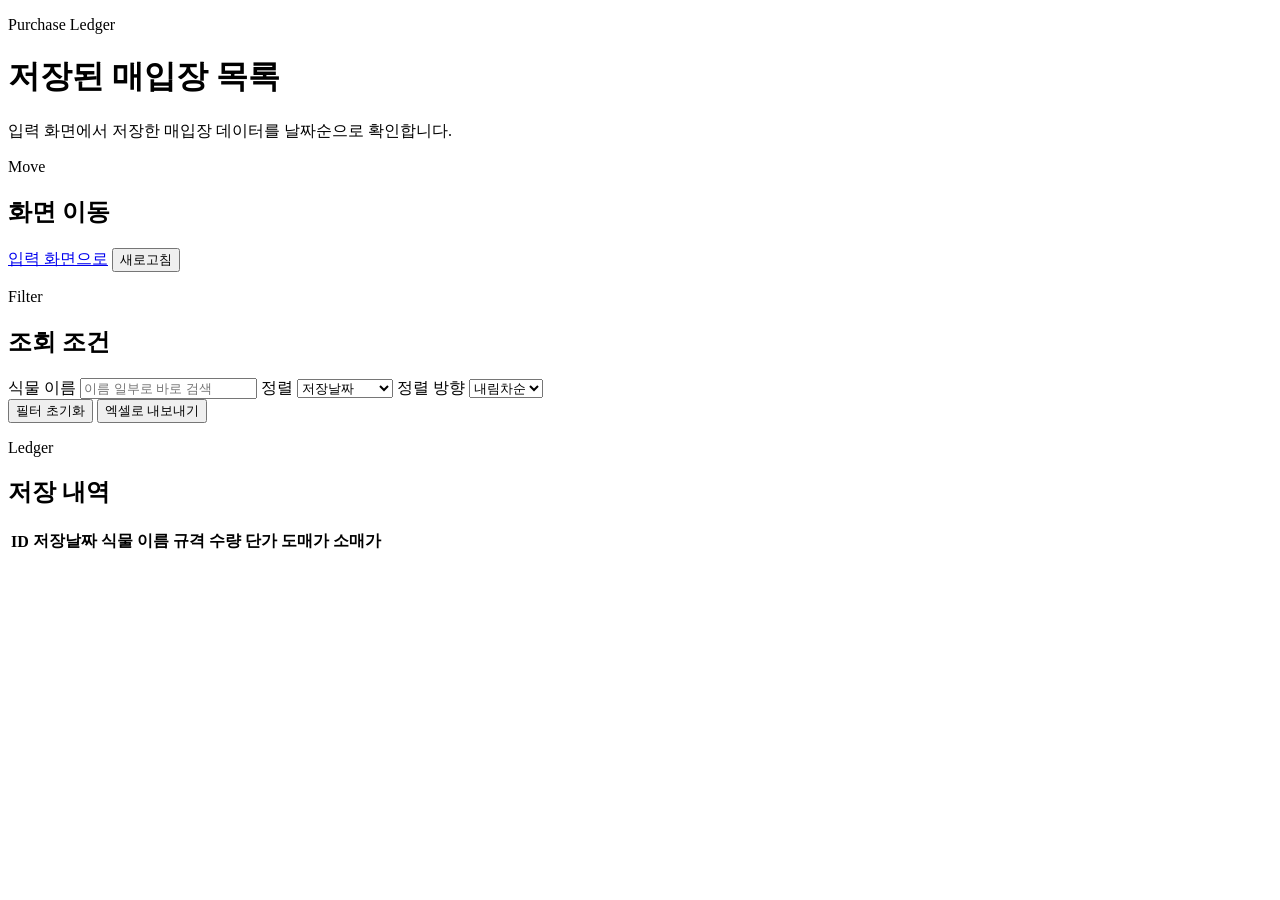
==== app/static/ledger.html @ 0eb8c50f "first commit" ====
<!DOCTYPE html>
<html lang="ko">
  <head>
    <meta charset="UTF-8" />
    <meta name="viewport" content="width=device-width, initial-scale=1.0" />
    <title>매입장 목록</title>
    <link rel="stylesheet" href="/static/styles.css" />
  </head>
  <body>
    <div class="page-shell">
      <header class="hero">
        <div class="hero-copy">
          <p class="eyebrow">Purchase Ledger</p>
          <h1>저장된 매입장 목록</h1>
          <p class="hero-text">입력 화면에서 저장한 매입장 데이터를 날짜순으로 확인합니다.</p>
        </div>
        <div class="hero-panel">
          <div class="action-card">
            <p class="section-kicker">Move</p>
            <h2>화면 이동</h2>
            <div class="inline-actions stretch">
              <a class="btn" href="/">입력 화면으로</a>
              <button id="refresh-ledger-btn" class="btn primary" type="button">
                <span id="refresh-ledger-label">새로고침</span>
                <span id="refresh-ledger-spinner" class="spinner hidden" aria-hidden="true"></span>
              </button>
            </div>
            <p id="ledger-feedback" class="feedback"></p>
          </div>
        </div>
      </header>

      <main>
        <section class="panel">
          <div class="panel-header compact">
            <div>
              <p class="section-kicker">Filter</p>
              <h2>조회 조건</h2>
            </div>
          </div>
          <div class="filter-grid">
            <label class="field-block">
              <span>식물 이름</span>
              <input id="ledger-name" type="text" placeholder="이름 일부로 바로 검색" />
            </label>
            <label class="field-block">
              <span>정렬</span>
              <select id="ledger-sort">
                <option value="date">저장날짜</option>
                <option value="id">ID</option>
                <option value="name">이름(가나다)</option>
              </select>
            </label>
            <label class="field-block">
              <span>정렬 방향</span>
              <select id="ledger-direction">
                <option value="desc">내림차순</option>
                <option value="asc">오름차순</option>
              </select>
            </label>
          </div>
          <div class="inline-actions">
            <button id="clear-ledger-filter-btn" class="btn" type="button">필터 초기화</button>
            <button id="export-ledger-btn" class="btn" type="button">
              <span id="export-ledger-label">엑셀로 내보내기</span>
              <span id="export-ledger-spinner" class="spinner hidden" aria-hidden="true"></span>
            </button>
          </div>
        </section>
        <section class="panel panel-wide">
          <div class="panel-header">
            <div>
              <p class="section-kicker">Ledger</p>
              <h2>저장 내역</h2>
            </div>
          </div>
          <div class="table-wrap">
            <table class="entry-table">
              <thead>
                <tr>
                  <th>ID</th>
                  <th>저장날짜</th>
                  <th>식물 이름</th>
                  <th>규격</th>
                  <th>수량</th>
                  <th>단가</th>
                  <th>도매가</th>
                  <th>소매가</th>
                </tr>
              </thead>
              <tbody id="ledger-body"></tbody>
            </table>
          </div>
        </section>
      </main>
    </div>
    <script src="/static/ledger.js"></script>
  </body>
</html>
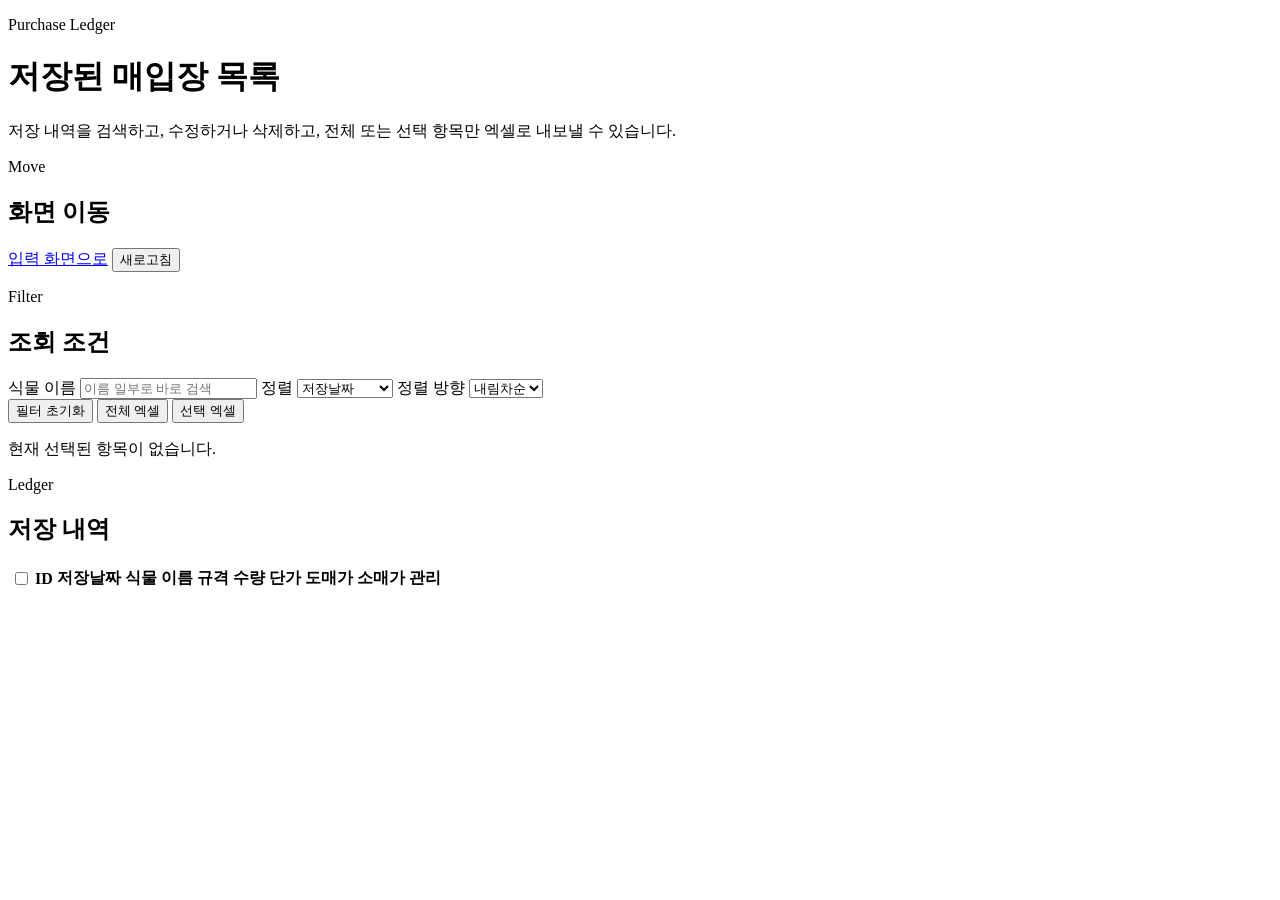
==== commit a43211d7: "feat: purchase ledger modified and delete" ====
--- a/app/static/ledger.html
+++ b/app/static/ledger.html
@@ -12,7 +12,7 @@
         <div class="hero-copy">
           <p class="eyebrow">Purchase Ledger</p>
           <h1>저장된 매입장 목록</h1>
-          <p class="hero-text">입력 화면에서 저장한 매입장 데이터를 날짜순으로 확인합니다.</p>
+          <p class="hero-text">저장 내역을 검색하고, 수정하거나 삭제하고, 전체 또는 선택 항목만 엑셀로 내보낼 수 있습니다.</p>
         </div>
         <div class="hero-panel">
           <div class="action-card">
@@ -38,6 +38,7 @@
               <h2>조회 조건</h2>
             </div>
           </div>
+
           <div class="filter-grid">
             <label class="field-block">
               <span>식물 이름</span>
@@ -59,14 +60,22 @@
               </select>
             </label>
           </div>
+
           <div class="inline-actions">
             <button id="clear-ledger-filter-btn" class="btn" type="button">필터 초기화</button>
-            <button id="export-ledger-btn" class="btn" type="button">
-              <span id="export-ledger-label">엑셀로 내보내기</span>
-              <span id="export-ledger-spinner" class="spinner hidden" aria-hidden="true"></span>
+            <button id="export-all-ledger-btn" class="btn" type="button">
+              <span id="export-all-ledger-label">전체 엑셀</span>
+              <span id="export-all-ledger-spinner" class="spinner hidden" aria-hidden="true"></span>
+            </button>
+            <button id="export-selected-ledger-btn" class="btn primary" type="button">
+              <span id="export-selected-ledger-label">선택 엑셀</span>
+              <span id="export-selected-ledger-spinner" class="spinner hidden" aria-hidden="true"></span>
             </button>
           </div>
+
+          <p id="selection-summary" class="selection-summary">현재 선택된 항목이 없습니다.</p>
         </section>
+
         <section class="panel panel-wide">
           <div class="panel-header">
             <div>
@@ -78,6 +87,9 @@
             <table class="entry-table">
               <thead>
                 <tr>
+                  <th class="check-col">
+                    <input id="select-all-ledger" type="checkbox" aria-label="현재 목록 전체 선택" />
+                  </th>
                   <th>ID</th>
                   <th>저장날짜</th>
                   <th>식물 이름</th>
@@ -86,6 +98,7 @@
                   <th>단가</th>
                   <th>도매가</th>
                   <th>소매가</th>
+                  <th>관리</th>
                 </tr>
               </thead>
               <tbody id="ledger-body"></tbody>
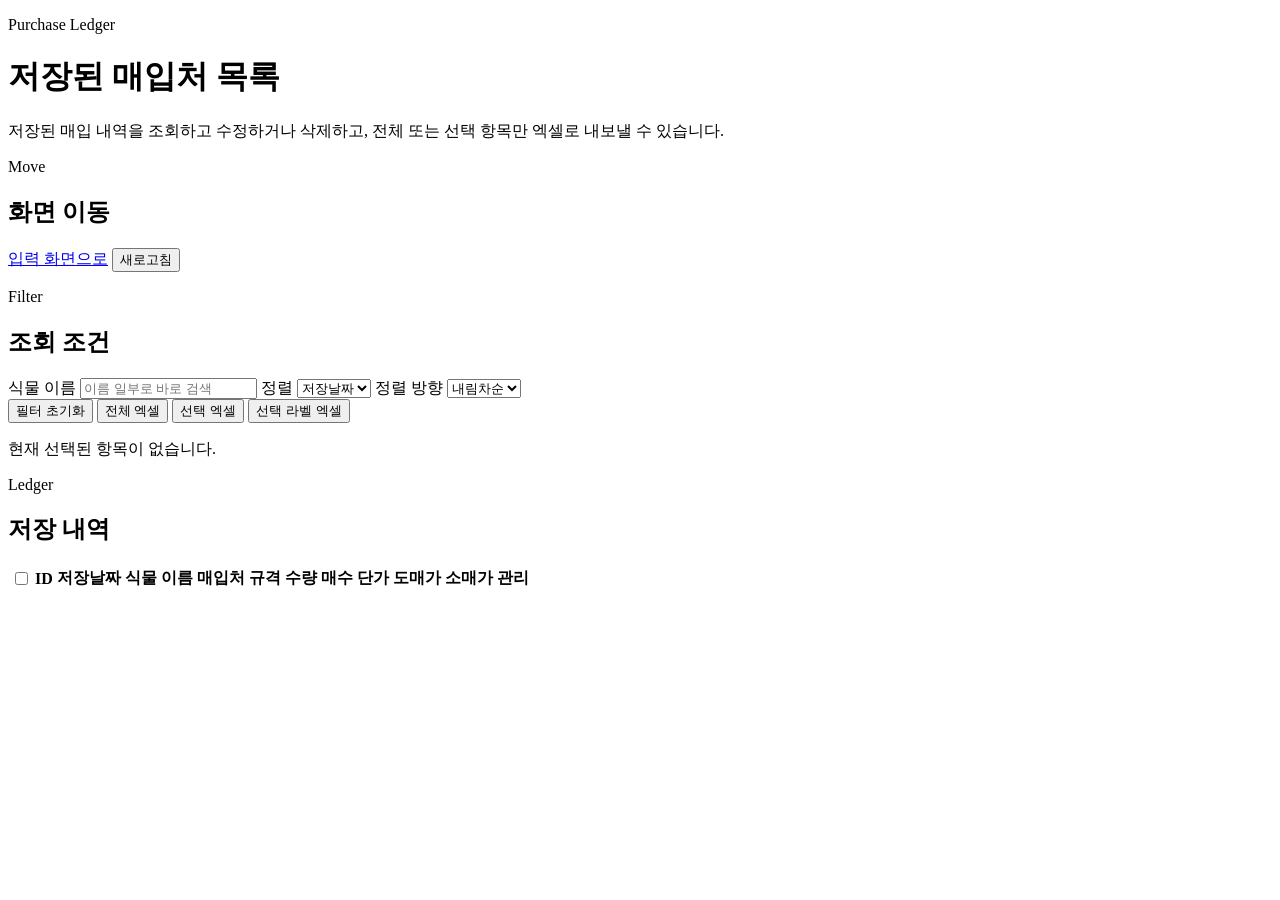
==== commit f9e48dc2: "test" ====
--- a/app/static/ledger.html
+++ b/app/static/ledger.html
@@ -3,7 +3,7 @@
   <head>
     <meta charset="UTF-8" />
     <meta name="viewport" content="width=device-width, initial-scale=1.0" />
-    <title>매입장 목록</title>
+    <title>매입처 목록</title>
     <link rel="stylesheet" href="/static/styles.css" />
   </head>
   <body>
@@ -11,8 +11,10 @@
       <header class="hero">
         <div class="hero-copy">
           <p class="eyebrow">Purchase Ledger</p>
-          <h1>저장된 매입장 목록</h1>
-          <p class="hero-text">저장 내역을 검색하고, 수정하거나 삭제하고, 전체 또는 선택 항목만 엑셀로 내보낼 수 있습니다.</p>
+          <h1>저장된 매입처 목록</h1>
+          <p class="hero-text">
+            저장된 매입 내역을 조회하고 수정하거나 삭제하고, 전체 또는 선택 항목만 엑셀로 내보낼 수 있습니다.
+          </p>
         </div>
         <div class="hero-panel">
           <div class="action-card">
@@ -49,7 +51,7 @@
               <select id="ledger-sort">
                 <option value="date">저장날짜</option>
                 <option value="id">ID</option>
-                <option value="name">이름(가나다)</option>
+                <option value="name">이름</option>
               </select>
             </label>
             <label class="field-block">
@@ -71,6 +73,10 @@
               <span id="export-selected-ledger-label">선택 엑셀</span>
               <span id="export-selected-ledger-spinner" class="spinner hidden" aria-hidden="true"></span>
             </button>
+            <button id="export-selected-labels-btn" class="btn" type="button">
+              <span id="export-selected-labels-label">선택 라벨 엑셀</span>
+              <span id="export-selected-labels-spinner" class="spinner hidden" aria-hidden="true"></span>
+            </button>
           </div>
 
           <p id="selection-summary" class="selection-summary">현재 선택된 항목이 없습니다.</p>
@@ -84,7 +90,21 @@
             </div>
           </div>
           <div class="table-wrap">
-            <table class="entry-table">
+            <table class="entry-table entry-table-ledger">
+              <colgroup>
+                <col class="col-check" />
+                <col class="col-id" />
+                <col class="col-date" />
+                <col class="col-name" />
+                <col class="col-vendor" />
+                <col class="col-spec" />
+                <col class="col-count" />
+                <col class="col-count" />
+                <col class="col-price" />
+                <col class="col-price" />
+                <col class="col-price" />
+                <col class="col-actions" />
+              </colgroup>
               <thead>
                 <tr>
                   <th class="check-col">
@@ -93,8 +113,10 @@
                   <th>ID</th>
                   <th>저장날짜</th>
                   <th>식물 이름</th>
+                  <th>매입처</th>
                   <th>규격</th>
                   <th>수량</th>
+                  <th>매수</th>
                   <th>단가</th>
                   <th>도매가</th>
                   <th>소매가</th>
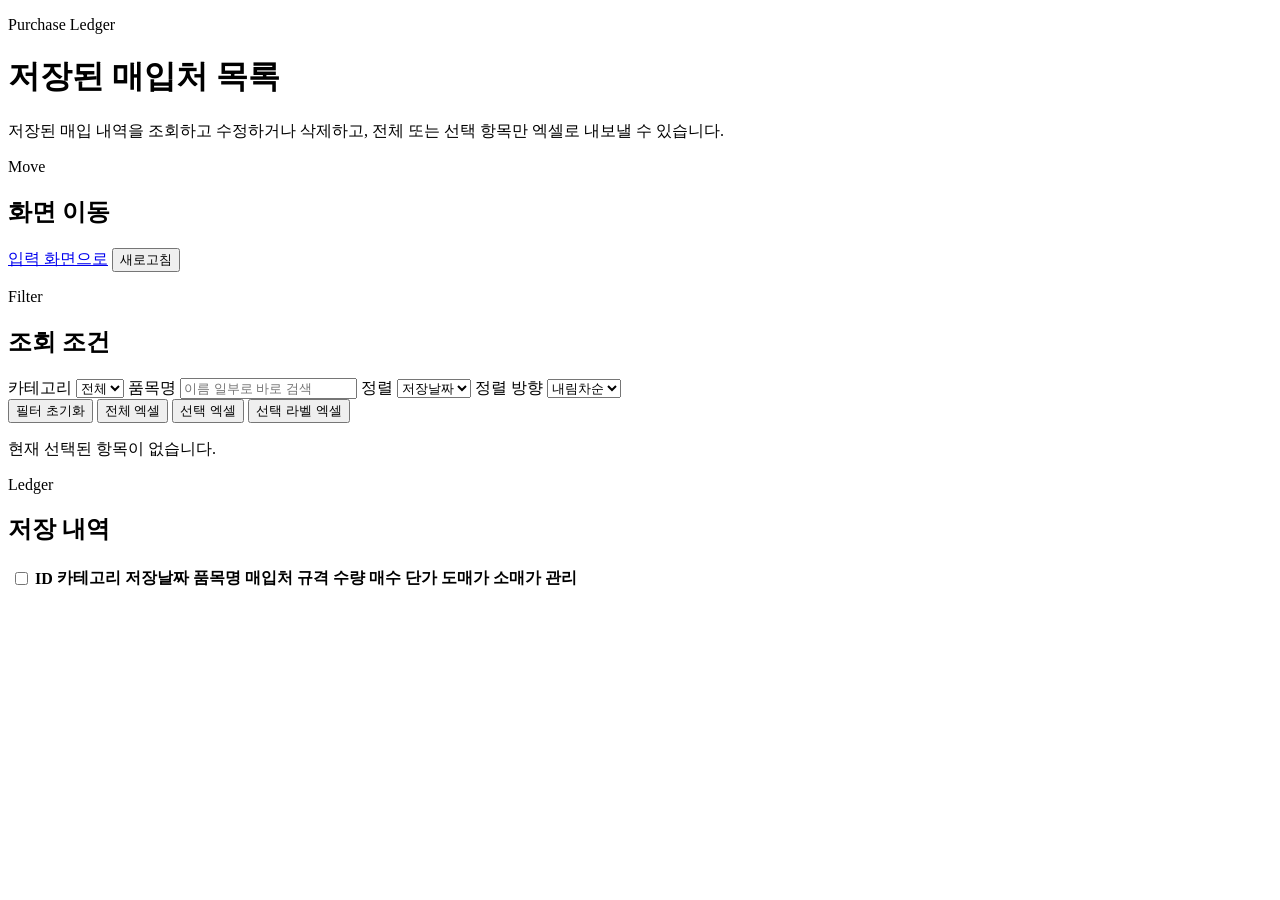
==== commit 612bb143: "자재 포함" ====
--- a/app/static/ledger.html
+++ b/app/static/ledger.html
@@ -43,7 +43,15 @@
 
           <div class="filter-grid">
             <label class="field-block">
-              <span>식물 이름</span>
+              <span>&#52852;&#53580;&#44256;&#47532;</span>
+              <select id="ledger-category">
+                <option value="all">&#51204;&#52404;</option>
+                <option value="plant">&#49885;&#47932;</option>
+                <option value="material">&#51088;&#51116;</option>
+              </select>
+            </label>
+            <label class="field-block">
+              <span>품목명</span>
               <input id="ledger-name" type="text" placeholder="이름 일부로 바로 검색" />
             </label>
             <label class="field-block">
@@ -94,6 +102,7 @@
               <colgroup>
                 <col class="col-check" />
                 <col class="col-id" />
+                <col class="col-category" />
                 <col class="col-date" />
                 <col class="col-name" />
                 <col class="col-vendor" />
@@ -111,8 +120,9 @@
                     <input id="select-all-ledger" type="checkbox" aria-label="현재 목록 전체 선택" />
                   </th>
                   <th>ID</th>
+                  <th>&#52852;&#53580;&#44256;&#47532;</th>
                   <th>저장날짜</th>
-                  <th>식물 이름</th>
+                  <th>품목명</th>
                   <th>매입처</th>
                   <th>규격</th>
                   <th>수량</th>
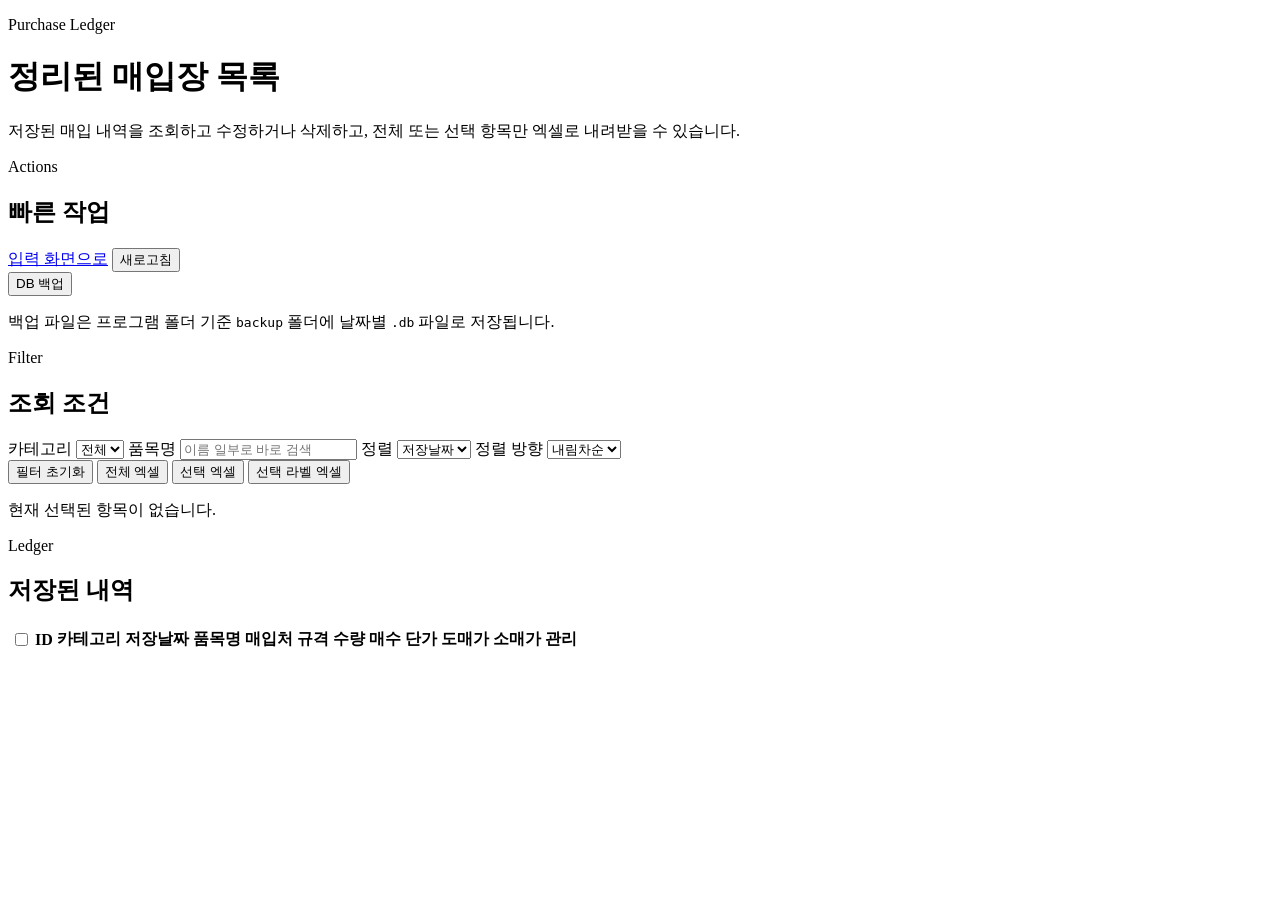
==== commit 933a95da: "turso database" ====
--- a/app/static/ledger.html
+++ b/app/static/ledger.html
@@ -3,7 +3,7 @@
   <head>
     <meta charset="UTF-8" />
     <meta name="viewport" content="width=device-width, initial-scale=1.0" />
-    <title>매입처 목록</title>
+    <title>매입장 목록</title>
     <link rel="stylesheet" href="/static/styles.css" />
   </head>
   <body>
@@ -11,15 +11,16 @@
       <header class="hero">
         <div class="hero-copy">
           <p class="eyebrow">Purchase Ledger</p>
-          <h1>저장된 매입처 목록</h1>
+          <h1>정리된 매입장 목록</h1>
           <p class="hero-text">
-            저장된 매입 내역을 조회하고 수정하거나 삭제하고, 전체 또는 선택 항목만 엑셀로 내보낼 수 있습니다.
+            저장된 매입 내역을 조회하고 수정하거나 삭제하고, 전체 또는 선택 항목만 엑셀로
+            내려받을 수 있습니다.
           </p>
         </div>
         <div class="hero-panel">
           <div class="action-card">
-            <p class="section-kicker">Move</p>
-            <h2>화면 이동</h2>
+            <p class="section-kicker">Actions</p>
+            <h2>빠른 작업</h2>
             <div class="inline-actions stretch">
               <a class="btn" href="/">입력 화면으로</a>
               <button id="refresh-ledger-btn" class="btn primary" type="button">
@@ -27,6 +28,16 @@
                 <span id="refresh-ledger-spinner" class="spinner hidden" aria-hidden="true"></span>
               </button>
             </div>
+            <div class="inline-actions stretch">
+              <button id="backup-database-btn" class="btn" type="button">
+                <span id="backup-database-label">DB 백업</span>
+                <span id="backup-database-spinner" class="spinner hidden" aria-hidden="true"></span>
+              </button>
+            </div>
+            <p class="panel-text">
+              백업 파일은 프로그램 폴더 기준 <code>backup</code> 폴더에 날짜별
+              <code>.db</code> 파일로 저장됩니다.
+            </p>
             <p id="ledger-feedback" class="feedback"></p>
           </div>
         </div>
@@ -43,11 +54,11 @@
 
           <div class="filter-grid">
             <label class="field-block">
-              <span>&#52852;&#53580;&#44256;&#47532;</span>
+              <span>카테고리</span>
               <select id="ledger-category">
-                <option value="all">&#51204;&#52404;</option>
-                <option value="plant">&#49885;&#47932;</option>
-                <option value="material">&#51088;&#51116;</option>
+                <option value="all">전체</option>
+                <option value="plant">식물</option>
+                <option value="material">자재</option>
               </select>
             </label>
             <label class="field-block">
@@ -79,11 +90,19 @@
             </button>
             <button id="export-selected-ledger-btn" class="btn primary" type="button">
               <span id="export-selected-ledger-label">선택 엑셀</span>
-              <span id="export-selected-ledger-spinner" class="spinner hidden" aria-hidden="true"></span>
+              <span
+                id="export-selected-ledger-spinner"
+                class="spinner hidden"
+                aria-hidden="true"
+              ></span>
             </button>
             <button id="export-selected-labels-btn" class="btn" type="button">
               <span id="export-selected-labels-label">선택 라벨 엑셀</span>
-              <span id="export-selected-labels-spinner" class="spinner hidden" aria-hidden="true"></span>
+              <span
+                id="export-selected-labels-spinner"
+                class="spinner hidden"
+                aria-hidden="true"
+              ></span>
             </button>
           </div>
 
@@ -94,7 +113,7 @@
           <div class="panel-header">
             <div>
               <p class="section-kicker">Ledger</p>
-              <h2>저장 내역</h2>
+              <h2>저장된 내역</h2>
             </div>
           </div>
           <div class="table-wrap">
@@ -120,7 +139,7 @@
                     <input id="select-all-ledger" type="checkbox" aria-label="현재 목록 전체 선택" />
                   </th>
                   <th>ID</th>
-                  <th>&#52852;&#53580;&#44256;&#47532;</th>
+                  <th>카테고리</th>
                   <th>저장날짜</th>
                   <th>품목명</th>
                   <th>매입처</th>
